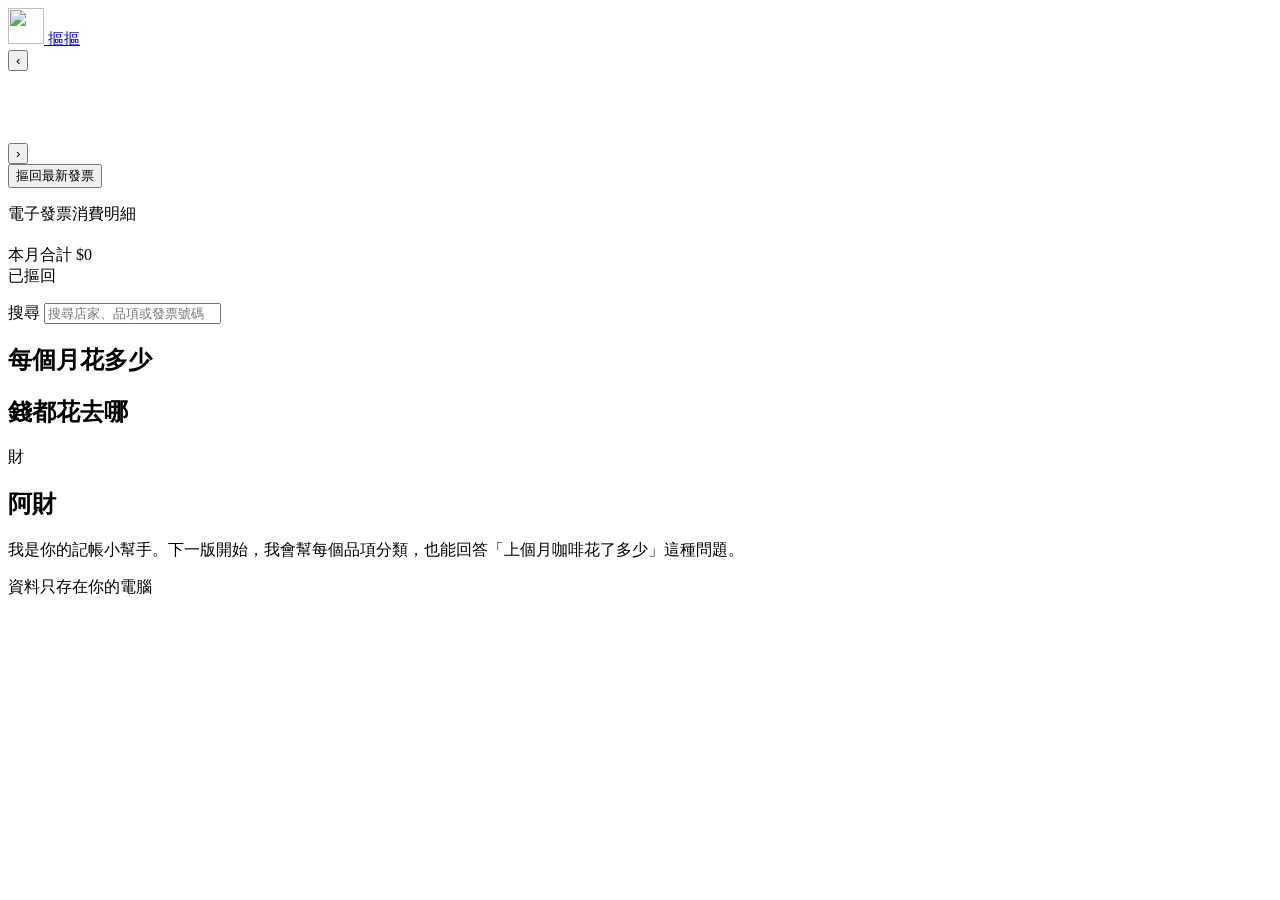
==== koukou/web/static/index.html @ a971471f "fix: assistant is 阿財 (財 as in fortune) Co-Authored-By: Claude Opus 5.5 <noreply@anthropic.com> Claud" ====
<!doctype html>
<html lang="zh-Hant-TW">
<head>
  <meta charset="utf-8">
  <meta name="viewport" content="width=device-width, initial-scale=1">
  <title>摳摳 KouKou</title>
  <link rel="icon" href="/static/stamp.svg" type="image/svg+xml">
  <link rel="preconnect" href="https://fonts.googleapis.com">
  <link rel="preconnect" href="https://fonts.gstatic.com" crossorigin>
  <link href="https://fonts.googleapis.com/css2?family=DotGothic16&family=Huninn&display=swap" rel="stylesheet">
  <link rel="stylesheet" href="/static/style.css">
</head>
<body>
  <header class="bar">
    <a class="brand" href="/" aria-label="摳摳 KouKou 首頁">
      <img src="/static/stamp.svg" alt="" width="36" height="36">
      <span>摳摳</span>
    </a>
    <nav class="month-nav" aria-label="切換月份">
      <button id="prev" class="icon-btn" aria-label="上個月">‹</button>
      <h1 id="month-label">　</h1>
      <button id="next" class="icon-btn" aria-label="下個月">›</button>
    </nav>
    <div class="actions">
      <span id="demo-badge" class="demo-badge" hidden>展示資料</span>
      <button id="sync" class="sync-btn">摳回最新發票</button>
    </div>
  </header>
  <p id="sync-status" class="sync-status" role="status" aria-live="polite"></p>

  <main class="layout">
    <section class="receipt" aria-labelledby="receipt-title">
      <div class="receipt-head">
        <p class="receipt-kicker">電子發票消費明細</p>
        <h2 id="receipt-title" class="receipt-month"></h2>
        <div class="total">
          <span class="total-label">本月合計</span>
          <span id="total" class="total-amount">$0</span>
          <div id="stamp" class="stamp" aria-hidden="true">已摳回</div>
        </div>
        <p id="total-sub" class="total-sub"></p>
      </div>
      <label class="search">
        <span class="visually-hidden">搜尋</span>
        <input id="search" type="search" placeholder="搜尋店家、品項或發票號碼" autocomplete="off">
      </label>
      <ol id="invoice-list" class="invoice-list"></ol>
      <p id="empty" class="empty" hidden></p>
    </section>

    <aside class="side">
      <section class="panel" aria-labelledby="trend-title">
        <h2 id="trend-title">每個月花多少</h2>
        <div id="trend" class="trend" role="group" aria-label="每月消費，點一下切換月份"></div>
      </section>

      <section class="panel" aria-labelledby="shops-title">
        <h2 id="shops-title">錢都花去哪</h2>
        <ol id="shops" class="shops"></ol>
      </section>

      <section class="panel acai" aria-labelledby="acai-title">
        <div class="acai-avatar" aria-hidden="true">財</div>
        <div>
          <h2 id="acai-title">阿財</h2>
          <p>我是你的記帳小幫手。下一版開始，我會幫每個品項分類，也能回答「上個月咖啡花了多少」這種問題。</p>
        </div>
      </section>
    </aside>
  </main>

  <footer class="foot">
    <span>資料只存在你的電腦</span>
    <span id="version"></span>
  </footer>

  <template id="invoice-row">
    <li class="inv">
      <button class="inv-btn" aria-expanded="false">
        <span class="inv-date"></span>
        <span class="inv-shop"></span>
        <span class="inv-amount"></span>
      </button>
      <ul class="inv-items" hidden></ul>
    </li>
  </template>

  <script src="/static/app.js" type="module"></script>
</body>
</html>
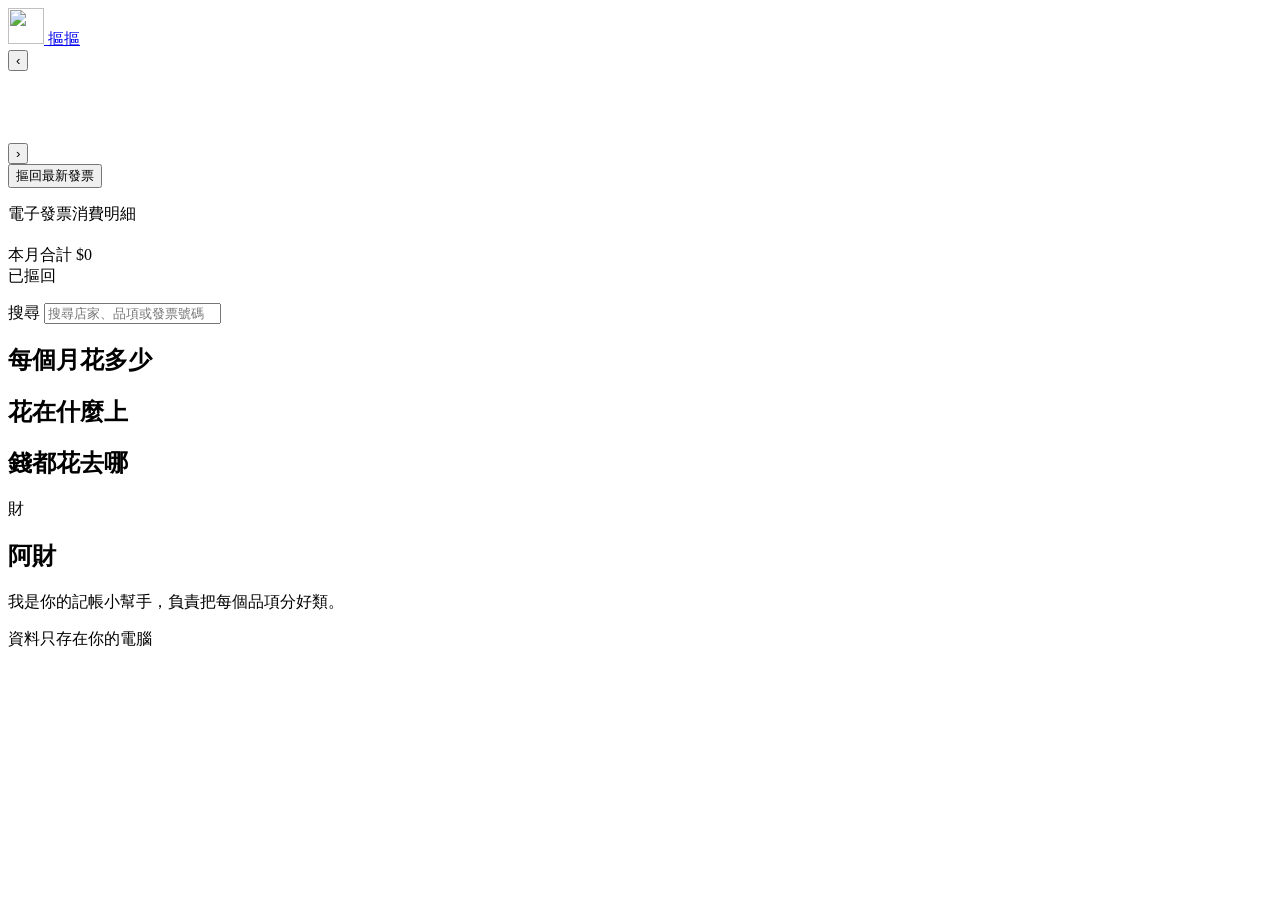
==== commit 3f920056: "feat(ai): 阿財 categorizes line items (rules → cache → LLM) - Taxonomy of 15 categories with Taiwanese" ====
--- a/koukou/web/static/index.html
+++ b/koukou/web/static/index.html
@@ -4,16 +4,16 @@
   <meta charset="utf-8">
   <meta name="viewport" content="width=device-width, initial-scale=1">
   <title>摳摳 KouKou</title>
-  <link rel="icon" href="/static/stamp.svg" type="image/svg+xml">
+  <link rel="icon" href="static/stamp.svg" type="image/svg+xml">
   <link rel="preconnect" href="https://fonts.googleapis.com">
   <link rel="preconnect" href="https://fonts.gstatic.com" crossorigin>
   <link href="https://fonts.googleapis.com/css2?family=DotGothic16&family=Huninn&display=swap" rel="stylesheet">
-  <link rel="stylesheet" href="/static/style.css">
+  <link rel="stylesheet" href="static/style.css">
 </head>
 <body>
   <header class="bar">
-    <a class="brand" href="/" aria-label="摳摳 KouKou 首頁">
-      <img src="/static/stamp.svg" alt="" width="36" height="36">
+    <a class="brand" href="./" aria-label="摳摳 KouKou 首頁">
+      <img src="static/stamp.svg" alt="" width="36" height="36">
       <span>摳摳</span>
     </a>
     <nav class="month-nav" aria-label="切換月份">
@@ -26,6 +26,10 @@
       <button id="sync" class="sync-btn">摳回最新發票</button>
     </div>
   </header>
+  <p id="live-banner" class="live-banner" hidden>
+    這是線上展示，帳本裡的發票全是虛構的。想看自己的發票？
+    <a href="https://github.com/pengwho/koukou#用你自己的發票">在你的電腦上安裝摳摳</a>
+  </p>
   <p id="sync-status" class="sync-status" role="status" aria-live="polite"></p>
 
   <main class="layout">
@@ -40,6 +44,10 @@
         </div>
         <p id="total-sub" class="total-sub"></p>
       </div>
+      <p id="filter" class="filter" hidden>
+        只看<strong id="filter-name"></strong>
+        <button id="filter-clear" class="link-btn" aria-label="顯示全部發票">顯示全部</button>
+      </p>
       <label class="search">
         <span class="visually-hidden">搜尋</span>
         <input id="search" type="search" placeholder="搜尋店家、品項或發票號碼" autocomplete="off">
@@ -54,6 +62,11 @@
         <div id="trend" class="trend" role="group" aria-label="每月消費，點一下切換月份"></div>
       </section>
 
+      <section class="panel" aria-labelledby="cats-title">
+        <h2 id="cats-title">花在什麼上</h2>
+        <ol id="cats" class="shops cats"></ol>
+      </section>
+
       <section class="panel" aria-labelledby="shops-title">
         <h2 id="shops-title">錢都花去哪</h2>
         <ol id="shops" class="shops"></ol>
@@ -63,16 +76,46 @@
         <div class="acai-avatar" aria-hidden="true">財</div>
         <div>
           <h2 id="acai-title">阿財</h2>
-          <p>我是你的記帳小幫手。下一版開始，我會幫每個品項分類，也能回答「上個月咖啡花了多少」這種問題。</p>
+          <p id="acai-text">我是你的記帳小幫手，負責把每個品項分好類。</p>
+          <p id="acai-meta" class="acai-meta"></p>
+          <button id="acai-run" class="sync-btn small" hidden>請阿財分類</button>
         </div>
       </section>
     </aside>
   </main>
 
   <footer class="foot">
-    <span>資料只存在你的電腦</span>
-    <span id="version"></span>
+    <span>資料只存在你的電腦<span id="account" hidden>，已連結 <span id="account-phone"></span>
+      <button id="logout" class="link-btn">取消連結</button></span></span>
+    <a id="version" href="https://github.com/pengwho/koukou"></a>
   </footer>
+
+  <dialog id="login" class="login" aria-labelledby="login-title">
+    <form id="login-form" method="dialog">
+      <h2 id="login-title">連結你的手機條碼</h2>
+      <p class="login-lead">摳摳用財政部手機條碼的帳號登入，把發票抓回這台電腦。帳密只存在這台電腦的鑰匙圈，不會上傳到任何地方。</p>
+      <label class="field">
+        <span>手機號碼</span>
+        <input id="login-phone" name="phone" type="tel" inputmode="numeric" autocomplete="username"
+               pattern="09[0-9]{8}" maxlength="10" placeholder="0912345678" required>
+      </label>
+      <label class="field">
+        <span>手機條碼驗證碼</span>
+        <input id="login-password" name="password" type="password" autocomplete="current-password" required>
+        <small>申請手機條碼時自己設定的那組密碼，不是簡訊驗證碼。忘記了可以到
+          <a href="https://www.einvoice.nat.gov.tw/" target="_blank" rel="noopener">財政部電子發票平台</a>重設。</small>
+      </label>
+      <label class="check">
+        <input id="login-remember" type="checkbox" checked>
+        <span>記住在這台電腦，下次不用再輸入</span>
+      </label>
+      <p id="login-error" class="login-error" role="alert" hidden></p>
+      <div class="login-actions">
+        <button type="button" id="login-cancel" class="ghost-btn">取消</button>
+        <button type="submit" class="sync-btn primary">連結並摳回發票</button>
+      </div>
+    </form>
+  </dialog>
 
   <template id="invoice-row">
     <li class="inv">
@@ -85,6 +128,6 @@
     </li>
   </template>
 
-  <script src="/static/app.js" type="module"></script>
+  <script src="static/app.js" type="module"></script>
 </body>
 </html>
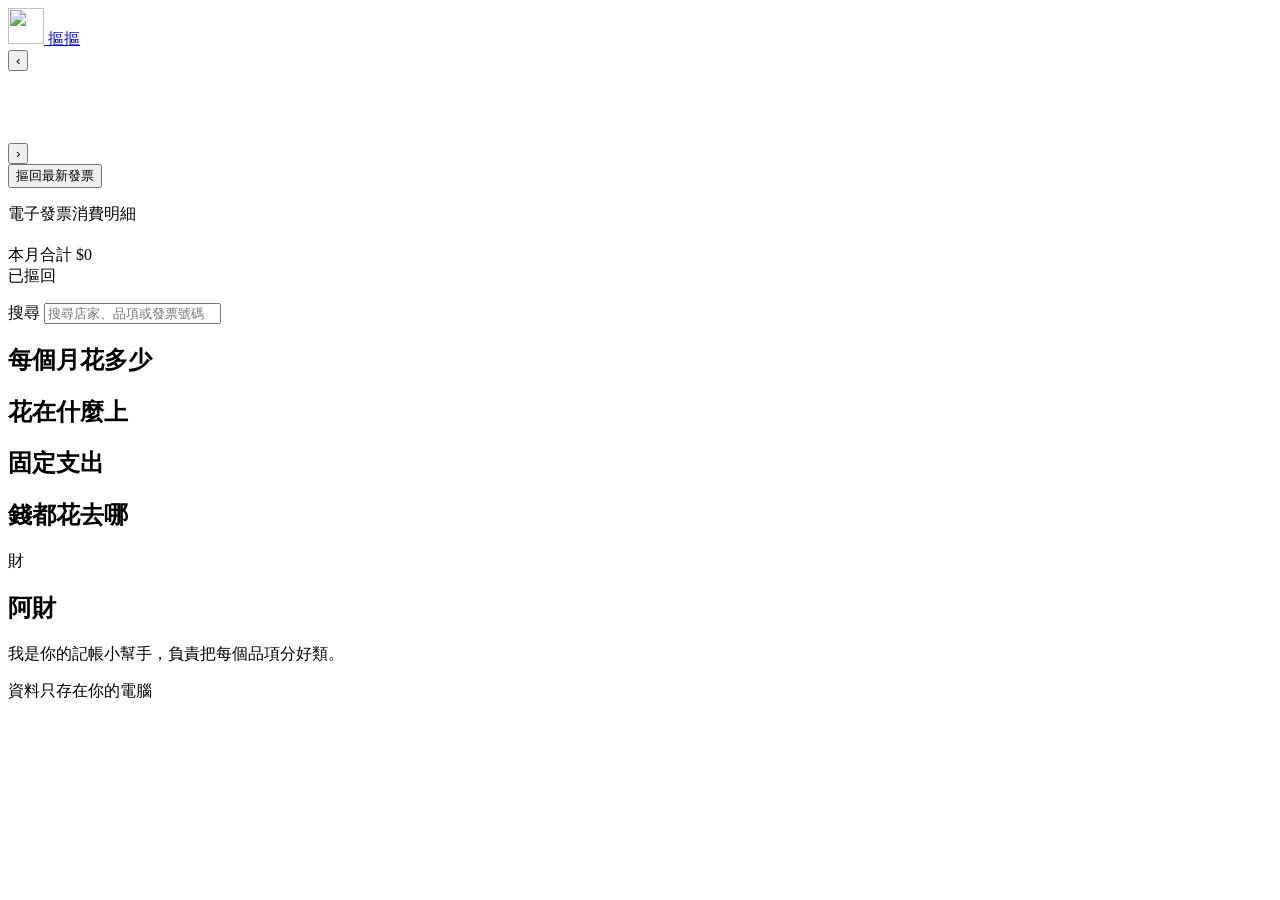
==== commit 6f706c6c: "feat: automatic lottery check and recurring-charge detection 自動對獎 - Fetch the latest two draws from " ====
--- a/koukou/web/static/index.html
+++ b/koukou/web/static/index.html
@@ -57,6 +57,11 @@
     </section>
 
     <aside class="side">
+      <section class="panel lottery" aria-labelledby="lottery-title" hidden>
+        <h2 id="lottery-title">對獎</h2>
+        <div id="lottery"></div>
+      </section>
+
       <section class="panel" aria-labelledby="trend-title">
         <h2 id="trend-title">每個月花多少</h2>
         <div id="trend" class="trend" role="group" aria-label="每月消費，點一下切換月份"></div>
@@ -65,6 +70,11 @@
       <section class="panel" aria-labelledby="cats-title">
         <h2 id="cats-title">花在什麼上</h2>
         <ol id="cats" class="shops cats"></ol>
+      </section>
+
+      <section class="panel" aria-labelledby="recurring-title">
+        <h2 id="recurring-title">固定支出 <small id="recurring-total"></small></h2>
+        <ol id="recurring" class="recurring"></ol>
       </section>
 
       <section class="panel" aria-labelledby="shops-title">
@@ -78,7 +88,10 @@
           <h2 id="acai-title">阿財</h2>
           <p id="acai-text">我是你的記帳小幫手，負責把每個品項分好類。</p>
           <p id="acai-meta" class="acai-meta"></p>
-          <button id="acai-run" class="sync-btn small" hidden>請阿財分類</button>
+          <div class="acai-actions">
+            <button id="acai-review" class="sync-btn small primary" hidden></button>
+            <button id="acai-run" class="sync-btn small" hidden>請 AI 複查</button>
+          </div>
         </div>
       </section>
     </aside>
@@ -117,6 +130,22 @@
     </form>
   </dialog>
 
+  <dialog id="review" class="login review" aria-labelledby="review-title">
+    <h2 id="review-title">幫阿財確認</h2>
+    <p class="login-lead" id="review-progress"></p>
+    <div class="review-card">
+      <p class="review-item" id="review-item"></p>
+      <p class="review-meta" id="review-meta"></p>
+      <p class="review-guess" id="review-guess"></p>
+    </div>
+    <div class="review-choices" id="review-choices" role="group" aria-label="選一個分類"></div>
+    <p class="review-note" id="review-note" role="status" aria-live="polite"></p>
+    <div class="login-actions">
+      <button type="button" id="review-skip" class="ghost-btn">跳過</button>
+      <button type="button" id="review-done" class="sync-btn">先這樣</button>
+    </div>
+  </dialog>
+
   <template id="invoice-row">
     <li class="inv">
       <button class="inv-btn" aria-expanded="false">
@@ -124,6 +153,7 @@
         <span class="inv-shop"></span>
         <span class="inv-amount"></span>
       </button>
+      <span class="inv-prize" hidden></span>
       <ul class="inv-items" hidden></ul>
     </li>
   </template>
